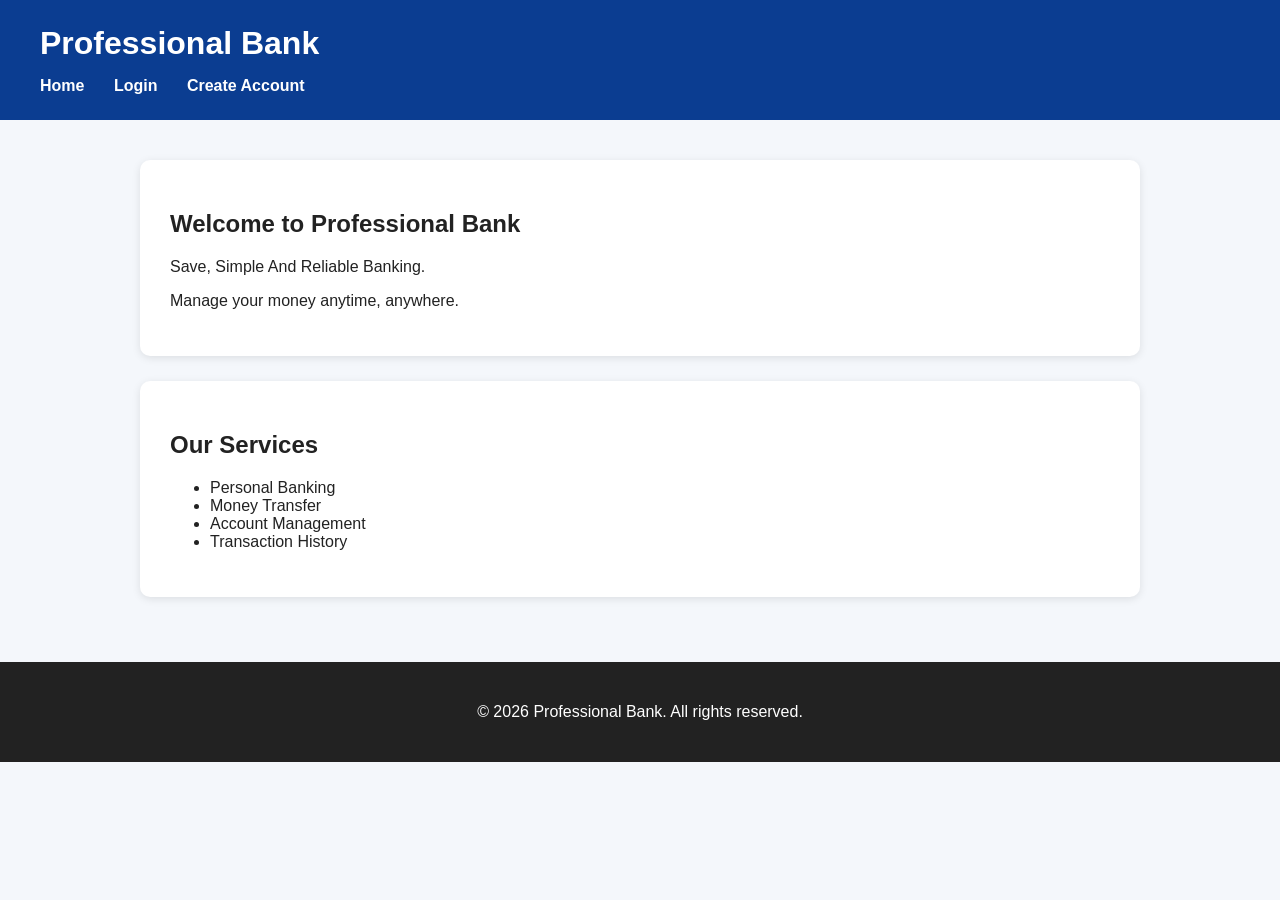
==== index.html @ 1554a8da "initial commit" ====
<DOCTYPE html>
<html lang = "en">

<head>
    <meta charset = "UTF-8">
    <meta name = "viewport" content = "width = device-width, initial-scale = 1.0">
    <title>Professional Bank</title>

    <link rel = "stylesheet" href = "style.css">
</head>

<body>
    <header>
        <h1>Professional Bank</h1>
        <nav>
            <a href = "index.html">Home</a>
            <a href = "login.html">Login</a>
            <a href = "register.html">Create Account</a>
        </nav>
    </header>
    <main>
        <section>
            <h2>Welcome to Professional Bank</h2>
            <p>Save, Simple And Reliable Banking.</p>
            <p>Manage your money anytime, anywhere.</p>
        </section>
        <section>
            <h2>Our Services</h2>
            <ul>
                <li>Personal Banking</li>
                <li>Money Transfer</li>
                <li>Account Management</li>
                <li>Transaction History</li>
            </ul>
        </section>
    </main>
    <footer>
        <p>&copy; 2026 Professional Bank. All rights reserved.</p>
    </footer>
</body>
</html>
---- style.css ----
body{
    margin: 0;
    font-family: Arial, sans-serif;
    background-color:  #f4f7fb;
    color: #222;
}
header{
    background-color: #0b3d91;
    color: white;
    padding: 25px 40px;
}
header h1{margin: 0 0 15px 0;}

nav a{
    color: white;
    text-decoration: none;
    margin-right: 25px;
    font-weight: bold;
}
nav a:hover{text-decoration: unferline;}

main{
    padding: 40px;
    max-width: 1000px;
    margin: auto;
}
section{
    background-color: white;
    padding: 30px;
    margin-bottom: 25px;
    border-radius: 10px;
    box-shadow: 0 2px 8px rgba(0, 0, 0, 0.1);
}
section h1{
    color: #0b3d91;
    font-size: 35px;
}
button:hover{background-color: #06285f;}

footer{
    background-color: #222;
    color: white;
    text-align: center;
    padding: 25px;
}
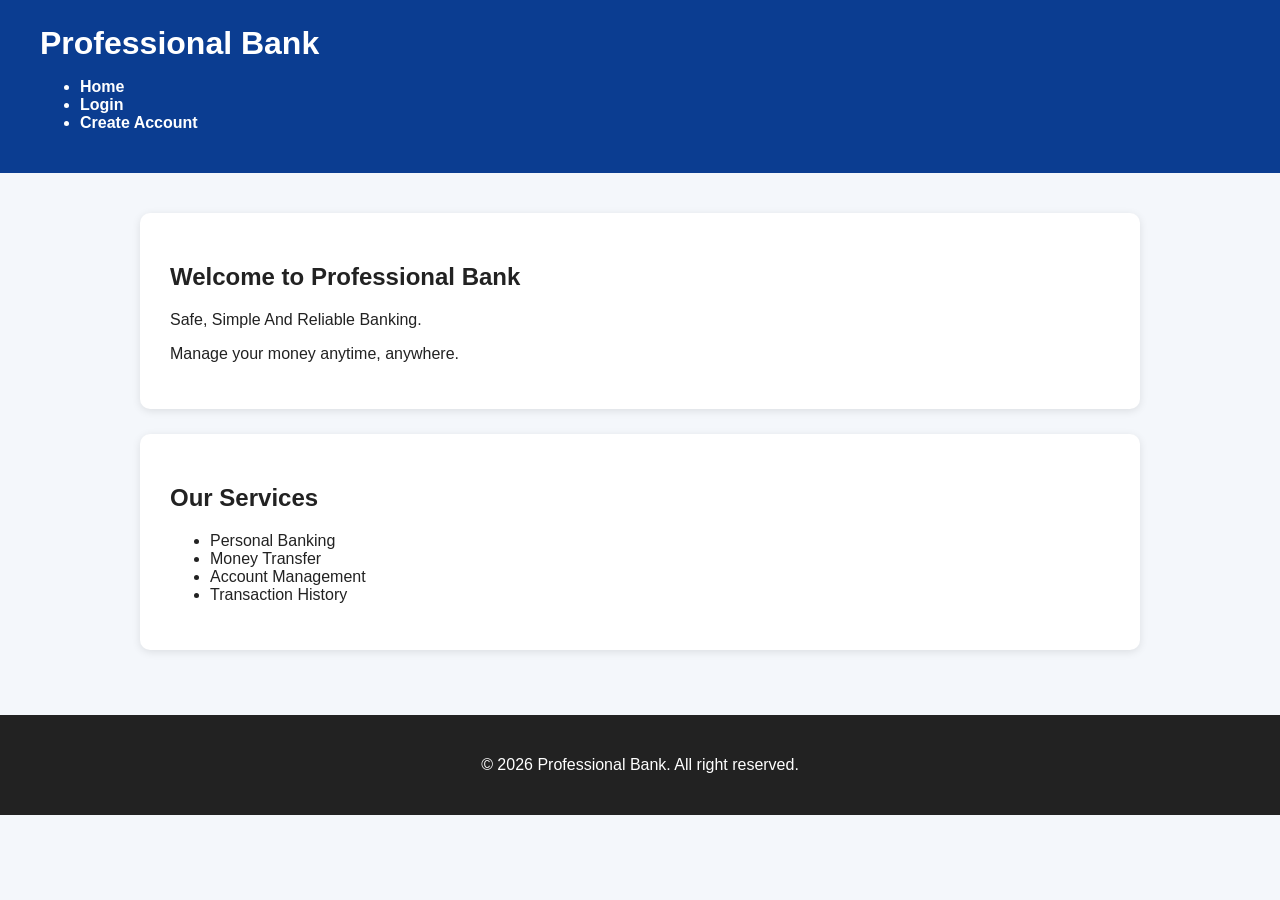
==== commit 6f04257f: "Update bank HTML structure" ====
--- a/index.html
+++ b/index.html
@@ -1,9 +1,9 @@
-<DOCTYPE html>
+<!DOCTYPE html>
 <html lang = "en">
 
 <head>
     <meta charset = "UTF-8">
-    <meta name = "viewport" content = "width = device-width, initial-scale = 1.0">
+    <meta name = "viewport" content = "width = device-with, initial-scale = 1.0">
     <title>Professional Bank</title>
 
     <link rel = "stylesheet" href = "style.css">
@@ -13,17 +13,27 @@
     <header>
         <h1>Professional Bank</h1>
         <nav>
-            <a href = "index.html">Home</a>
-            <a href = "login.html">Login</a>
-            <a href = "register.html">Create Account</a>
+            <ul>
+                <li>
+                    <a href = "index.html">Home</a>
+                </li>
+                <li>
+                    <a href = "login.html">Login</a>
+                </li>
+                <li>
+                    <a href = "register.html">Create Account</a>
+                </li>
+            </ul>
         </nav>
     </header>
+    
     <main>
         <section>
             <h2>Welcome to Professional Bank</h2>
-            <p>Save, Simple And Reliable Banking.</p>
+            <p>Safe, Simple And Reliable Banking.</p>
             <p>Manage your money anytime, anywhere.</p>
         </section>
+
         <section>
             <h2>Our Services</h2>
             <ul>
@@ -34,8 +44,9 @@
             </ul>
         </section>
     </main>
+
     <footer>
-        <p>&copy; 2026 Professional Bank. All rights reserved.</p>
+        <p>&copy; 2026 Professional Bank. All right reserved.</p>
     </footer>
 </body>
 </html>
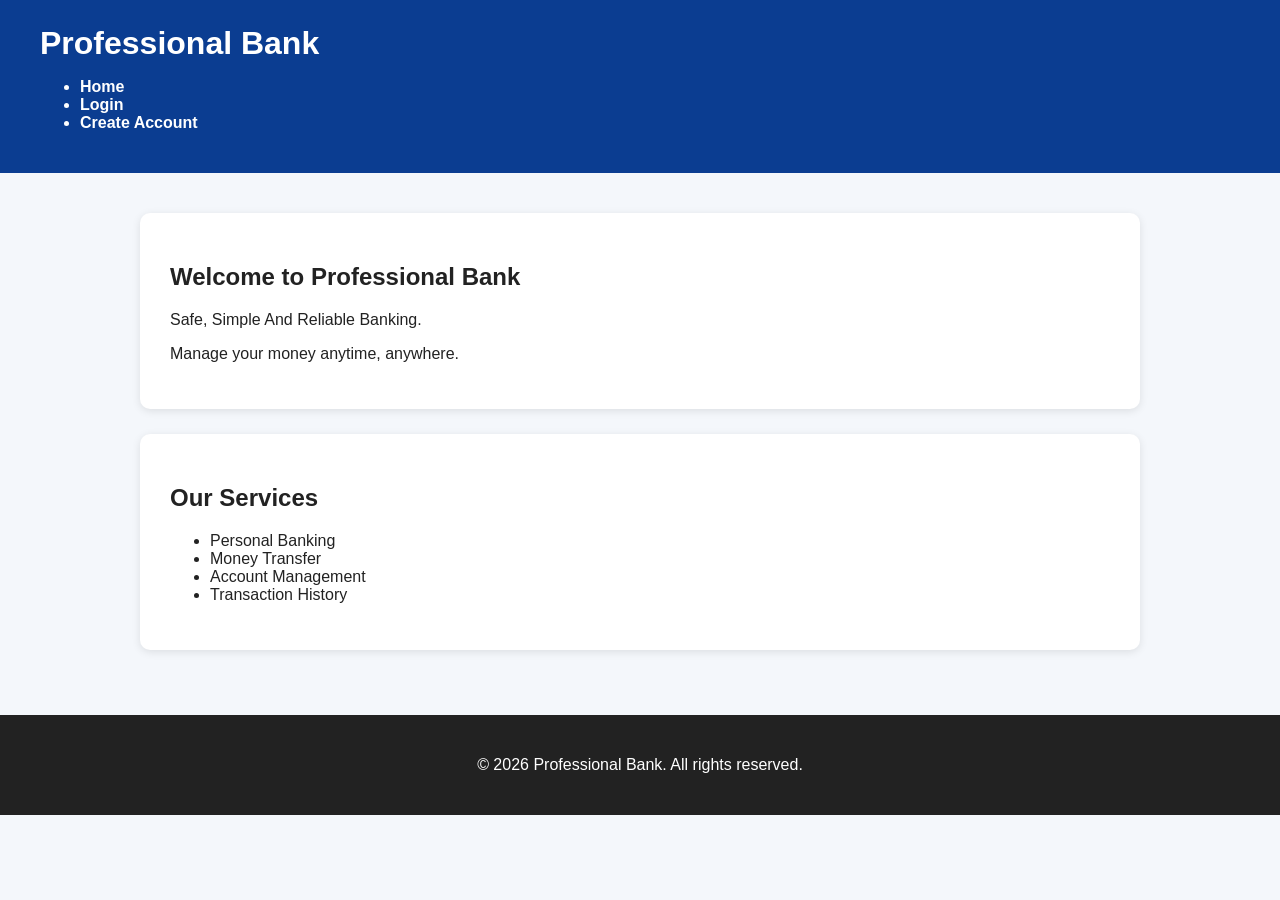
==== commit 88f8ad7f: "Fix typos in viewport and footer text" ====
--- a/index.html
+++ b/index.html
@@ -3,7 +3,7 @@
 
 <head>
     <meta charset = "UTF-8">
-    <meta name = "viewport" content = "width = device-with, initial-scale = 1.0">
+    <meta name = "viewport" content = "width = device-width, initial-scale = 1.0">
     <title>Professional Bank</title>
 
     <link rel = "stylesheet" href = "style.css">
@@ -46,7 +46,7 @@
     </main>
 
     <footer>
-        <p>&copy; 2026 Professional Bank. All right reserved.</p>
+        <p>&copy; 2026 Professional Bank. All rights reserved.</p>
     </footer>
 </body>
-</html>+</html>
